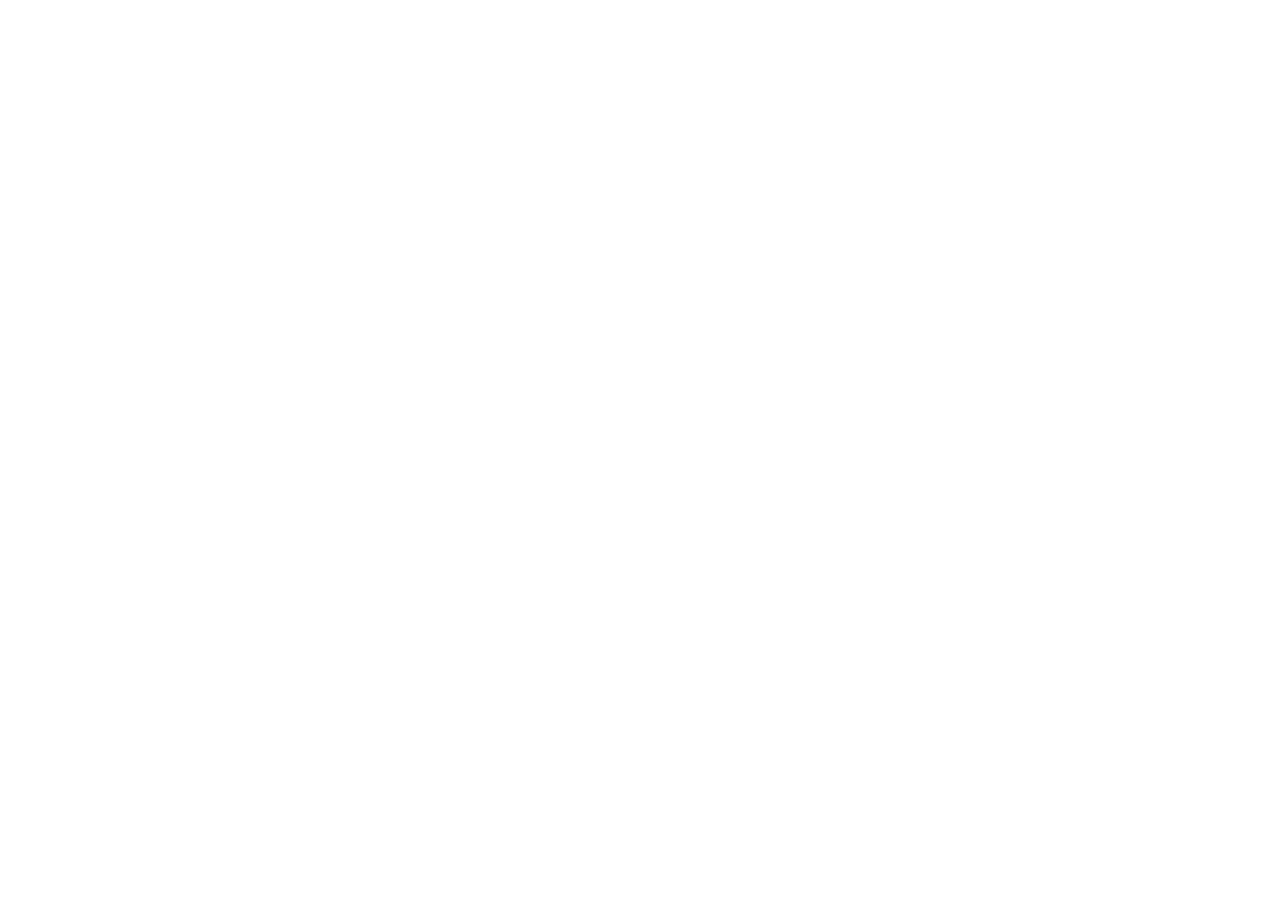
==== src/BVHPlayer.html @ 71137922 "v3 : refactoring" ====
<!DOCTYPE html>
<html lang="en">
<head>
    <meta charset="UTF-8">
    <title>BVHPlayer</title>
    <script src="http://code.jquery.com/jquery-latest.js"></script>
    <script>
        const params = new URLSearchParams(document.location.search);
        var _url	= params.get("url");
        var _projectID	= params.get("projectID");
        console.log(_url,_projectID);
        var strBVH = ''; // 여기에 이제 문자열로 된 BVH 정보가 저장된다.
    </script>
    <link type="text/css" rel="stylesheet" href="./css/main.css">
</head>
<body>
<canvas id='three-canvas'></canvas>
<script type="module">
    import {init,loadBVH,animate} from './js/main.js';
    // 송수신에 대한 부분
    let joint, motion;
    $(document).ready(function() {
        read_bvh(_projectID);
    })
    function read_bvh(PID) {
        $.ajax({
            url: "https://www.vucoms.co.kr:8200/read_bvh",
            type: "POST",
            data: {
                "url": _url,
                "projectID": PID
            },
            dataType: 'json',
            cache: false,
            success: function (data) {
                saveData(data);
                console.log(strBVH);
                init();
                loadBVH(strBVH);
                animate();
            }
        });
    }
    function saveData(data){
        for (let i = 0; i<data.length; i++){
            strBVH += data[i];
            strBVH += '\n';
        }
    }
</script>
<script type="module" defer>
</script>
</body>
</html>
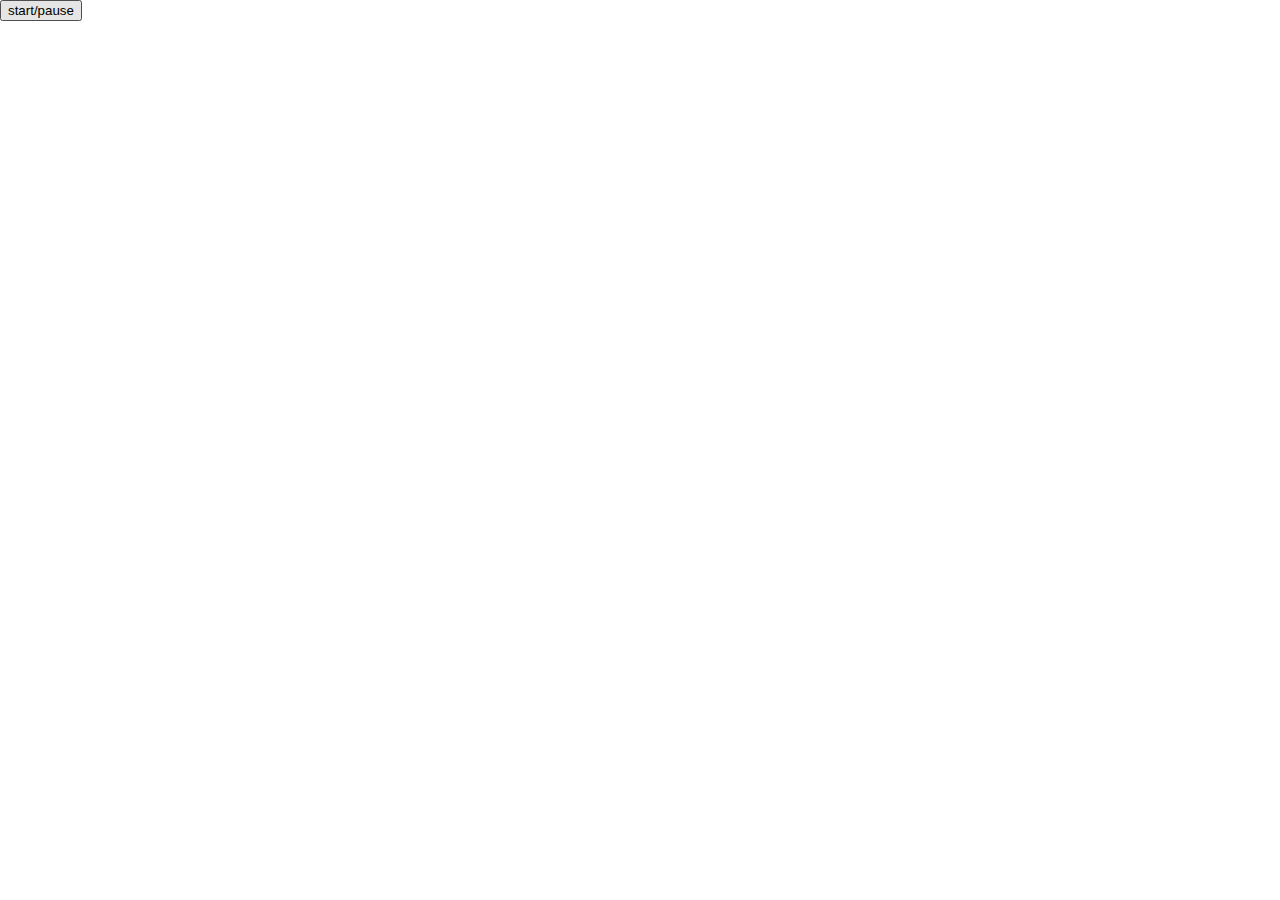
==== commit 022ec01a: "v4 : add toggleButton" ====
--- a/src/BVHPlayer.html
+++ b/src/BVHPlayer.html
@@ -8,7 +8,6 @@
         const params = new URLSearchParams(document.location.search);
         var _url	= params.get("url");
         var _projectID	= params.get("projectID");
-        console.log(_url,_projectID);
         var strBVH = ''; // 여기에 이제 문자열로 된 BVH 정보가 저장된다.
     </script>
     <link type="text/css" rel="stylesheet" href="./css/main.css">
@@ -18,7 +17,6 @@
 <script type="module">
     import {init,loadBVH,animate} from './js/main.js';
     // 송수신에 대한 부분
-    let joint, motion;
     $(document).ready(function() {
         read_bvh(_projectID);
     })
@@ -33,22 +31,20 @@
             dataType: 'json',
             cache: false,
             success: function (data) {
-                saveData(data);
-                console.log(strBVH);
+                concatStrBVH(data);
                 init();
                 loadBVH(strBVH);
                 animate();
             }
         });
     }
-    function saveData(data){
+    function concatStrBVH(data){
         for (let i = 0; i<data.length; i++){
             strBVH += data[i];
             strBVH += '\n';
         }
     }
 </script>
-<script type="module" defer>
-</script>
+<button id="togleButton" type="button">start/pause</button>
 </body>
 </html>--- a/src/css/main.css
+++ b/src/css/main.css
@@ -0,0 +1,13 @@
+body{
+    margin: 0;
+}
+three-canvas{
+    position:absolute;
+    left:0;
+    top:0;
+}
+button{
+    position:absolute;
+    left:0;
+    top:0;
+}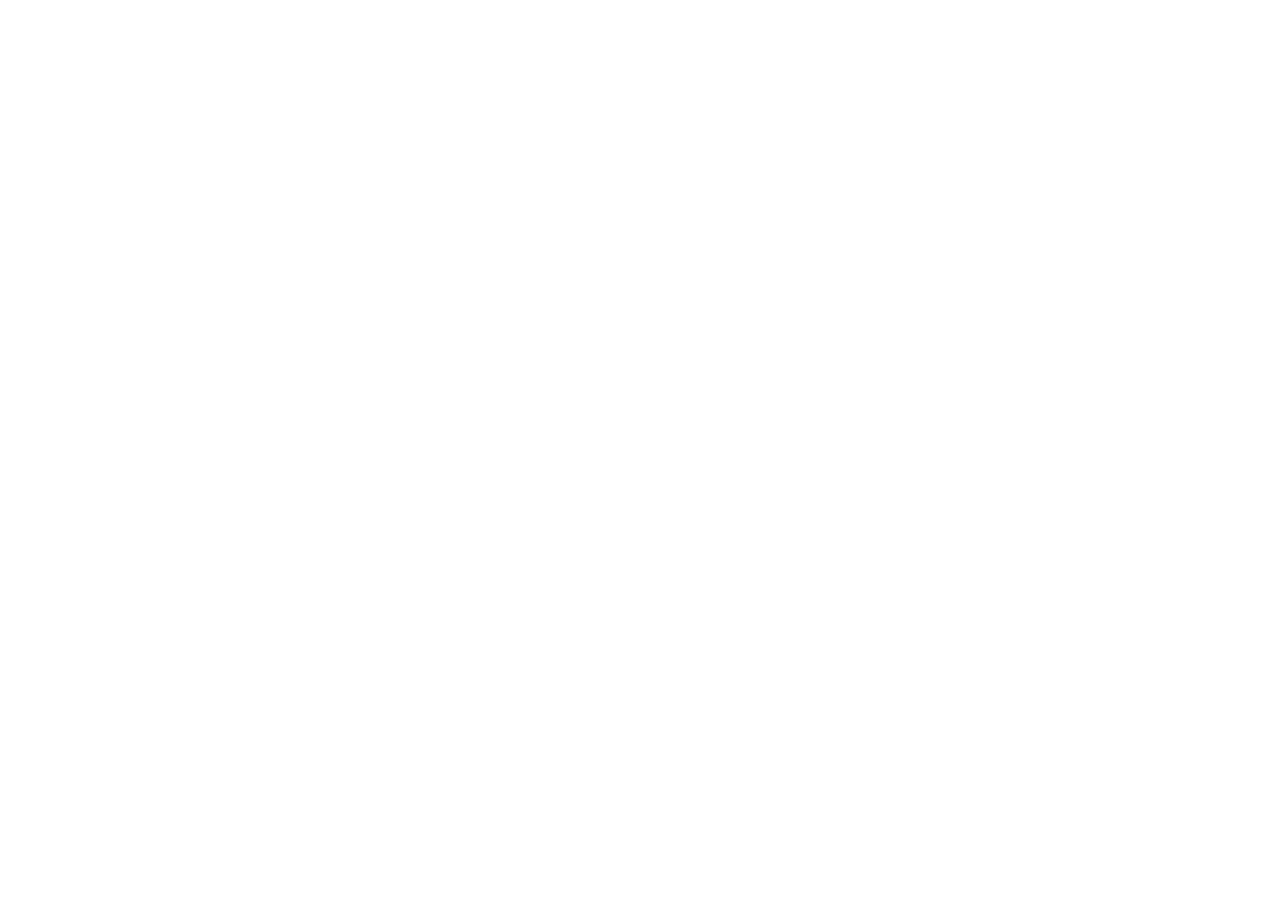
==== commit 663f35de: "Merge pull request #10 from Project-OAO/oaoDevelopment" ====
--- a/src/BVHPlayer.html
+++ b/src/BVHPlayer.html
@@ -3,48 +3,57 @@
 <head>
     <meta charset="UTF-8">
     <title>BVHPlayer</title>
+    <!--css-->
+    <link type="text/css" rel="stylesheet" href="./css/main.css">
+    <!--script-->
     <script src="http://code.jquery.com/jquery-latest.js"></script>
     <script>
         const params = new URLSearchParams(document.location.search);
-        var _url	= params.get("url");
-        var _projectID	= params.get("projectID");
-        var strBVH = ''; // 여기에 이제 문자열로 된 BVH 정보가 저장된다.
+        let _url	= params.get("url");
+        let _projectID	= params.get("projectID");
     </script>
-    <link type="text/css" rel="stylesheet" href="./css/main.css">
 </head>
 <body>
-<canvas id='three-canvas'></canvas>
-<script type="module">
-    import {init,loadBVH,animate} from './js/main.js';
-    // 송수신에 대한 부분
-    $(document).ready(function() {
-        read_bvh(_projectID);
-    })
-    function read_bvh(PID) {
-        $.ajax({
-            url: "https://www.vucoms.co.kr:8200/read_bvh",
-            type: "POST",
-            data: {
-                "url": _url,
-                "projectID": PID
-            },
-            dataType: 'json',
-            cache: false,
-            success: function (data) {
-                concatStrBVH(data);
-                init();
-                loadBVH(strBVH);
-                animate();
+    <!--canvas-->
+    <canvas id='three-canvas'></canvas>
+    <!--BVH Player module-->
+    <script type="module">
+        import {initBvh,loadBVH,animate} from './js/main.js';
+        window.initBvh = initBvh;
+        window.loadBVH = loadBVH;
+        window.animate = animate;
+    </script>
+    <!--Import and play BVH-->
+    <script>
+        // 송수신에 대한 부분
+        $(document).ready(function() {
+            read_bvh(_projectID);
+        })
+        function read_bvh(PID) {
+            $.ajax({
+                url: "https://www.vucoms.co.kr:8200/read_bvh",
+                type: "POST",
+                data: {
+                    "url": _url,
+                    "projectID": PID
+                },
+                dataType: 'json',
+                cache: false,
+                success: function (data) {
+                    concatStrBVH(data);
+                    initBvh();
+                    loadBVH(strBVH);
+                    animate();
+                }
+            });
+        }
+        let strBVH = ''; // 여기에 이제 문자열로 된 BVH 정보가 저장된다.
+        function concatStrBVH(data){
+            for (let i = 0; i<data.length; i++){
+                strBVH += data[i];
+                strBVH += '\n';
             }
-        });
-    }
-    function concatStrBVH(data){
-        for (let i = 0; i<data.length; i++){
-            strBVH += data[i];
-            strBVH += '\n';
         }
-    }
-</script>
-<button id="togleButton" type="button">start/pause</button>
+    </script>
 </body>
 </html>